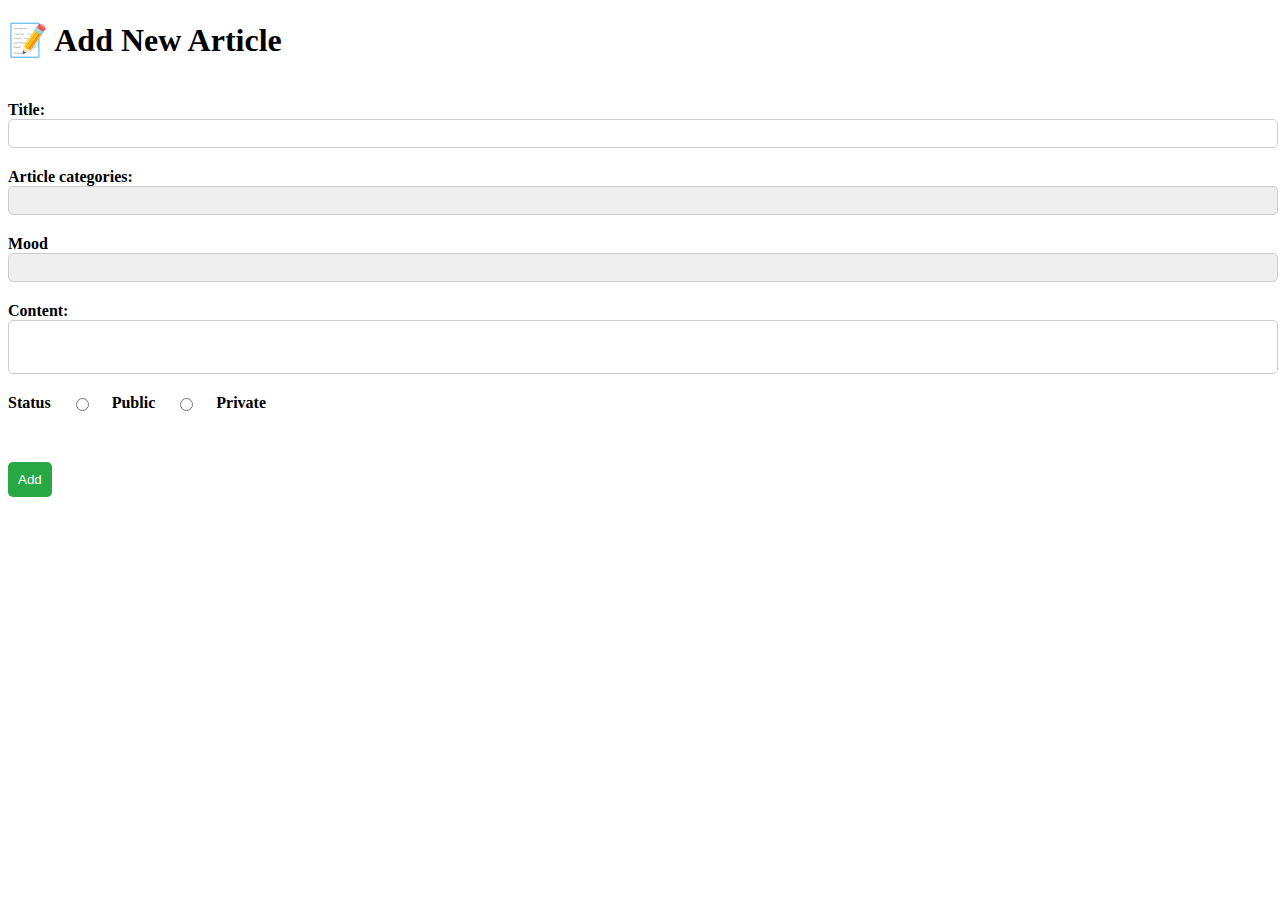
==== pages/add_new_article.html @ ecf34fa5 "hihi" ====
<!DOCTYPE html>
<html lang="en">
<head>
    <meta charset="UTF-8">
    <meta name="viewport" content="width=device-width, initial-scale=1.0">
    <title>Add New Article</title>
    <link rel="stylesheet" href="../CSS/add_new_article.css">
</head>
<body>
    <h1>📝 Add New Article</h1>
    <form id="form">
        <div class="title">
            <label class="h" for="">Title:</label><br>
            <input class="new-title" type="text"><br> 
        </div>
        <div class="category">
            <label class="h" for="">Article categories:</label><br>
            <input class="new-article-category" type="text"><br>
        </div>
        <div class="mood-h">
            <label class="h" for="">Mood</label><br>
            <input class="mood" type="text"><br>  
        </div>
        <div class="content">
            <label class="h" for="">Content:</label><br>
            <input type="text" class="new-content"><br>  
        </div>
        <div class="option">
            <label class="h" for="">Status</label>

            <input type="radio" name="status" id="public" value="Public">
            <label class="h" for="public">Public</label>

            <input type="radio" name="status" id="private" value="Private">
            <label class="h" for="private">Private</label> 
        </div>
        <div>
           <button class="add-new-article">Add</button> 
        </div>
    </form>
</body>
</html>
---- CSS/add_new_article.css ----
#form {
    display: flex;
    flex-direction: column;
}

.h {
    font-weight: 600;
}

.new-title {
    width: 100%;
    height: 25px;
    top: 23px;
    border-radius: 5px;
    border-width: 1px;
    color: #FFFFFF;
    border: 1px solid #CCCCCC;
}
.new-article-category {
    width: 100%;
    height: 25px;
    top: 23px;
    border-radius: 5px;
    border-width: 1px;
    color: #FFFFFF;
    background-color: #EFEFEF;
    border: 1px solid #CCCCCC;
}
.mood {
    width: 100%;
    height: 25px;
    top: 23px;
    border-radius: 5px;
    border-width: 1px;
    color: #FFFFFF;
    background-color: #EFEFEF;
    border: 1px solid #CCCCCC;
}

.new-content {
    width: 100%;
    height: 50px;
    top: 23px;
    border-radius: 5px;
    border-width: 1px;
    background-color: #FFFFFF;
    border: 1px solid #CCCCCC;
}

.option {
    display: flex;
    gap: 20px;
    margin-top: 20px;
    margin-bottom: 20px;
}

.title {
    margin-top: 20px;
}

.category {
    margin-top: 20px;
}

.mood-h {
    margin-top: 20px;
}

.content {
    margin-top: 20px;
}

.add-new-article {
    margin-top: 30px;
    width: 43.720001220703125px;
    height: 35px;
    border-radius: 5px;
    background-color: #28A745;
    color: #FFFFFF;
    border: none;
}
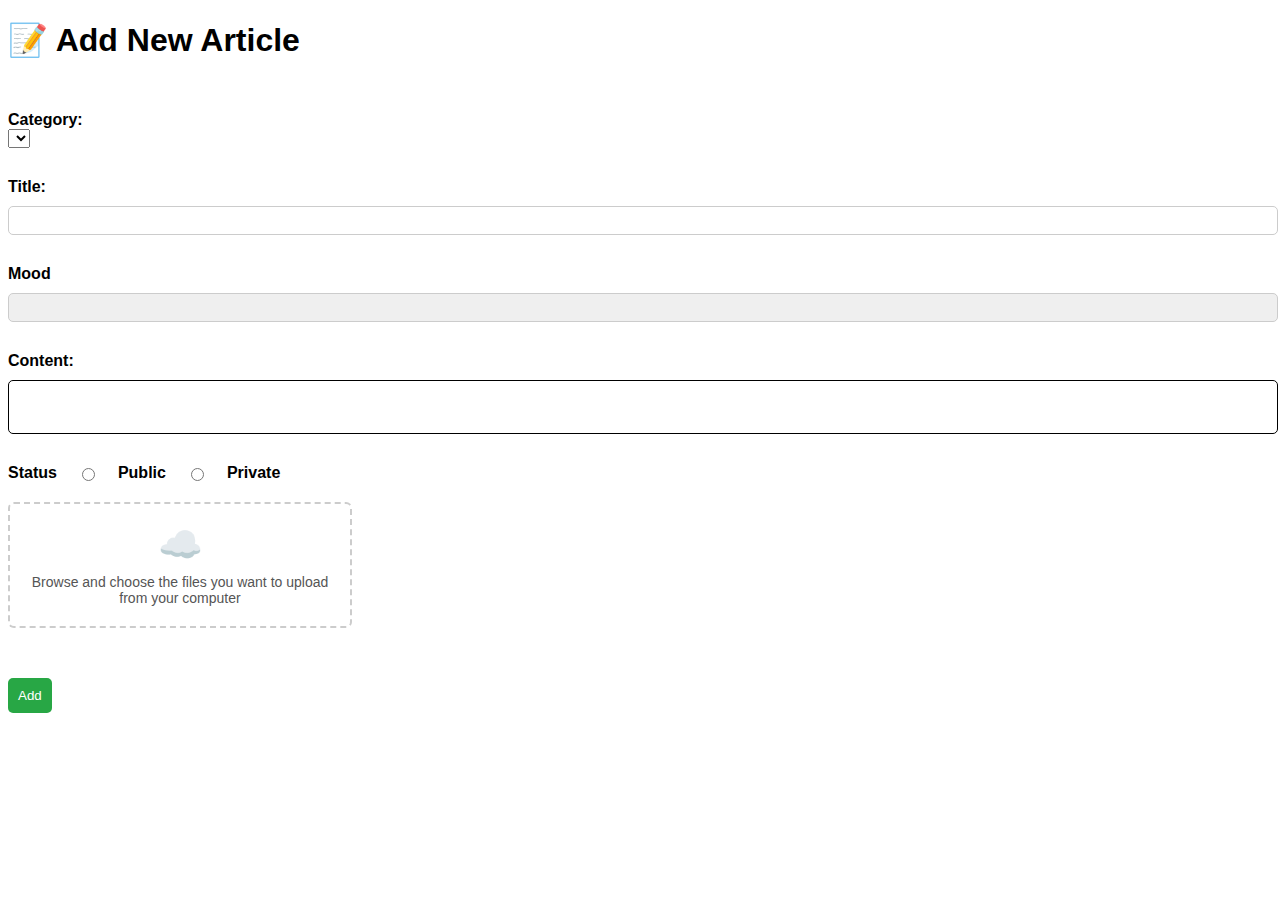
==== commit 1fc8622b: "haha" ====
--- a/pages/add_new_article.html
+++ b/pages/add_new_article.html
@@ -1,42 +1,55 @@
 <!DOCTYPE html>
 <html lang="en">
-<head>
-    <meta charset="UTF-8">
-    <meta name="viewport" content="width=device-width, initial-scale=1.0">
+  <head>
+    <meta charset="UTF-8" />
+    <meta name="viewport" content="width=device-width, initial-scale=1.0" />
     <title>Add New Article</title>
-    <link rel="stylesheet" href="../CSS/add_new_article.css">
-</head>
-<body>
+    <link rel="stylesheet" href="../CSS/add_new_article.css" />
+  </head>
+  <body>
     <h1>📝 Add New Article</h1>
     <form id="form">
-        <div class="title">
-            <label class="h" for="">Title:</label><br>
-            <input class="new-title" type="text"><br> 
+      <div id="" class="category">
+        <label class="h" for="">Category:</label><br />
+        <select name="list-category" id="list-category">
+          
+        </select>
+      </div>
+      <div class="title">
+        <label class="h" for="">Title:</label><br />
+        <input id="input-title" class="new-title" type="text" /><br />
+      </div>
+      <div class="mood-h">
+        <label class="h" for="">Mood</label><br />
+        <input class="mood" type="text" /><br />
+      </div>
+      <div class="content">
+        <label class="h" for="">Content:</label><br />
+        <input id="input-content" type="text" class="new-content" /><br />
+      </div>
+      <div class="option">
+        <label id="input-status" class="h" for="">Status</label>
+
+        <input type="radio" name="status" id="public" value="Public" />
+        <label class="h" for="public">Public</label>
+
+        <input type="radio" name="status" id="private" value="Private" />
+        <label class="h" for="private">Private</label>
+      </div>
+
+      <div class="upload-area" id="upload-area">
+        <input type="file" id="input-image" accept="image/*" hidden />
+        <div class="upload-box" onclick="document.getElementById('input-image').click()">
+          <div class="icon">☁️</div>
+          <p>Browse and choose the files you want to upload from your computer</p>
         </div>
-        <div class="category">
-            <label class="h" for="">Article categories:</label><br>
-            <input class="new-article-category" type="text"><br>
-        </div>
-        <div class="mood-h">
-            <label class="h" for="">Mood</label><br>
-            <input class="mood" type="text"><br>  
-        </div>
-        <div class="content">
-            <label class="h" for="">Content:</label><br>
-            <input type="text" class="new-content"><br>  
-        </div>
-        <div class="option">
-            <label class="h" for="">Status</label>
-
-            <input type="radio" name="status" id="public" value="Public">
-            <label class="h" for="public">Public</label>
-
-            <input type="radio" name="status" id="private" value="Private">
-            <label class="h" for="private">Private</label> 
-        </div>
-        <div>
-           <button class="add-new-article">Add</button> 
-        </div>
+        <img id="preview-image" style="display:none; max-width: 200px; height: auto;" />
+      </div>      
+      
+      <div>
+        <button id="btn-add" class="add-new-article">Add</button>
+      </div>
     </form>
-</body>
-</html>+    <script src="../JS/add_new_article.js"></script>
+  </body>
+</html>
--- a/CSS/add_new_article.css
+++ b/CSS/add_new_article.css
@@ -1,3 +1,7 @@
+body {
+    font-family: Arial, sans-serif;
+}
+
 #form {
     display: flex;
     flex-direction: column;
@@ -13,8 +17,9 @@
     top: 23px;
     border-radius: 5px;
     border-width: 1px;
-    color: #FFFFFF;
+    color: black;
     border: 1px solid #CCCCCC;
+    margin-top: 10px;
 }
 .new-article-category {
     width: 100%;
@@ -22,9 +27,10 @@
     top: 23px;
     border-radius: 5px;
     border-width: 1px;
-    color: #FFFFFF;
+    color: black;
     background-color: #EFEFEF;
     border: 1px solid #CCCCCC;
+    margin-top: 10px;
 }
 .mood {
     width: 100%;
@@ -32,42 +38,43 @@
     top: 23px;
     border-radius: 5px;
     border-width: 1px;
-    color: #FFFFFF;
+    color: black;
     background-color: #EFEFEF;
     border: 1px solid #CCCCCC;
+    margin-top: 10px;
 }
 
 .new-content {
     width: 100%;
     height: 50px;
-    top: 23px;
     border-radius: 5px;
     border-width: 1px;
     background-color: #FFFFFF;
-    border: 1px solid #CCCCCC;
+    border: 1px solid black;
+    margin-top: 10px;
 }
 
 .option {
     display: flex;
     gap: 20px;
-    margin-top: 20px;
+    margin-top: 30px;
     margin-bottom: 20px;
 }
 
 .title {
-    margin-top: 20px;
+    margin-top: 30px;
 }
 
 .category {
-    margin-top: 20px;
+    margin-top: 30px;
 }
 
 .mood-h {
-    margin-top: 20px;
+    margin-top: 30px;
 }
 
 .content {
-    margin-top: 20px;
+    margin-top: 30px;
 }
 
 .add-new-article {
@@ -78,6 +85,45 @@
     background-color: #28A745;
     color: #FFFFFF;
     border: none;
+    cursor: pointer;
 }
 
+.public {
+    background-color: #D1FAE5;
+    color: #065F46;
+    padding: 5px 10px;
+}
 
+.private {
+    background-color: #FEE2E2;
+    color: #991B1B;
+    padding: 5px 10px;
+}
+
+.upload-area {
+    border: 2px dashed #ccc;
+    border-radius: 6px;
+    padding: 20px;
+    text-align: center;
+    cursor: pointer;
+    margin-bottom: 20px;
+    transition: border-color 0.3s;
+    width: 300px;
+  }
+  
+  .upload-area:hover {
+    border-color: #888;
+  }
+  
+  .upload-box .icon {
+    font-size: 36px;
+    margin-bottom: 8px;
+  }
+  
+  .upload-box p {
+    margin: 0;
+    font-size: 14px;
+    color: #555;
+  }
+  
+
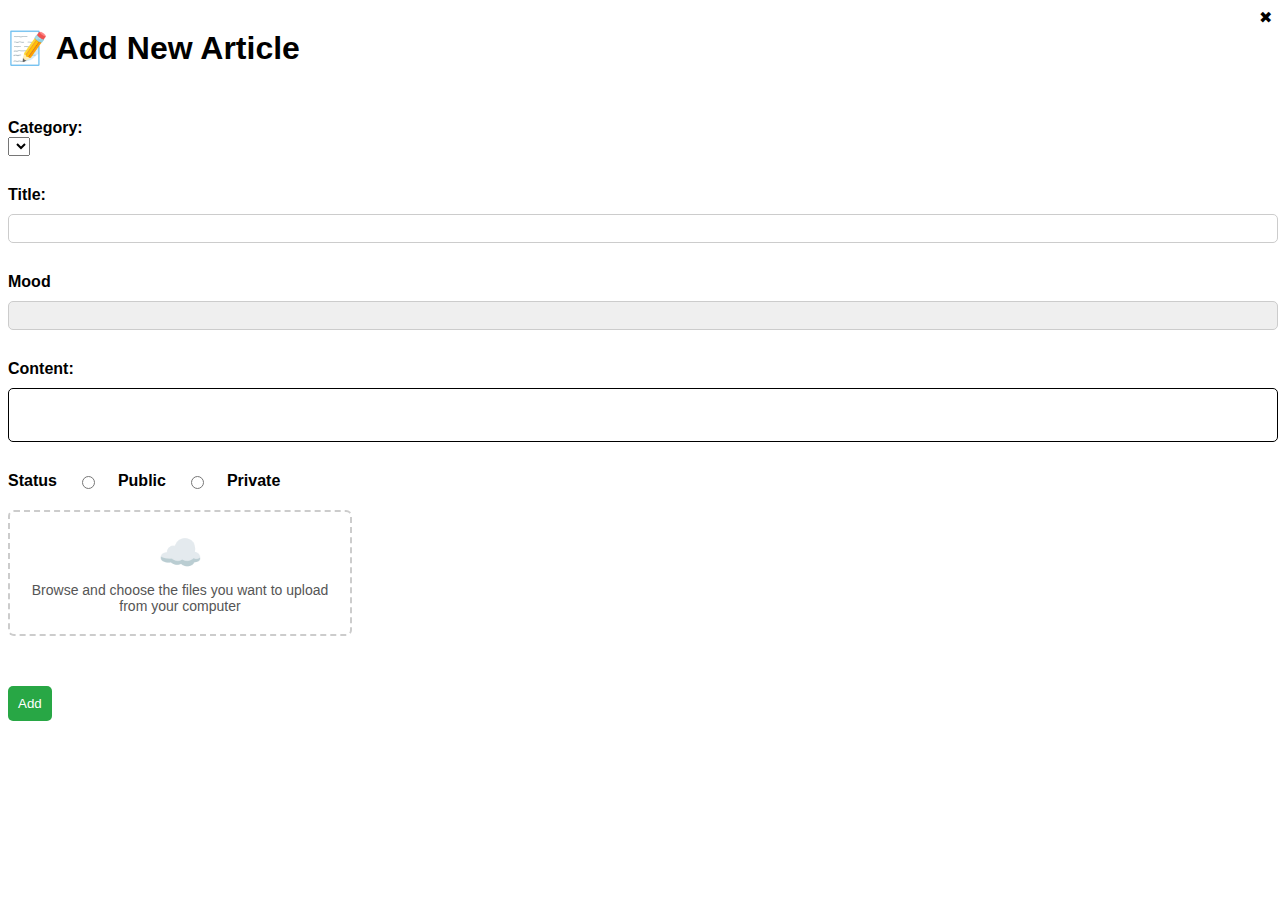
==== commit a3f4bfd4: "." ====
--- a/pages/add_new_article.html
+++ b/pages/add_new_article.html
@@ -7,7 +7,11 @@
     <link rel="stylesheet" href="../CSS/add_new_article.css" />
   </head>
   <body>
-    <h1>📝 Add New Article</h1>
+    <div class="close">
+      <h1>📝 Add New Article</h1>
+      <span id="close-btn" class="close-btn">✖</span>
+    </div>
+    
     <form id="form">
       <div id="" class="category">
         <label class="h" for="">Category:</label><br />
--- a/CSS/add_new_article.css
+++ b/CSS/add_new_article.css
@@ -1,5 +1,14 @@
 body {
     font-family: Arial, sans-serif;
+}
+
+.close {
+    display: flex;
+    justify-content: space-between;
+}
+
+.close-btn {
+    cursor: pointer;
 }
 
 #form {
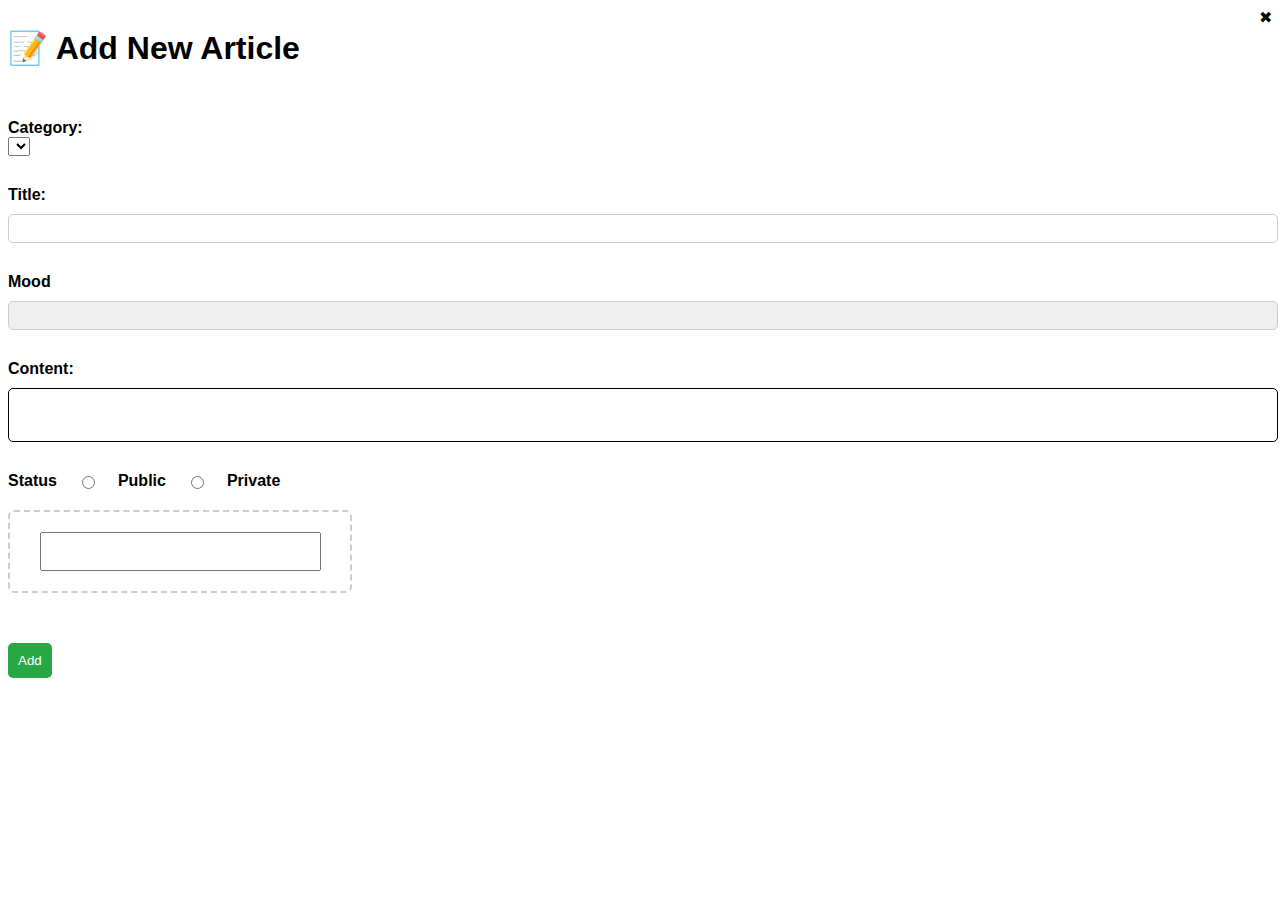
==== commit 6a4ce75e: "project" ====
--- a/pages/add_new_article.html
+++ b/pages/add_new_article.html
@@ -42,12 +42,9 @@
       </div>
 
       <div class="upload-area" id="upload-area">
-        <input type="file" id="input-image" accept="image/*" hidden />
-        <div class="upload-box" onclick="document.getElementById('input-image').click()">
-          <div class="icon">☁️</div>
-          <p>Browse and choose the files you want to upload from your computer</p>
+        <input type="text" id="input-image"/>
         </div>
-        <img id="preview-image" style="display:none; max-width: 200px; height: auto;" />
+        <img id="preview-image" class="preview-image" />
       </div>      
       
       <div>
--- a/CSS/add_new_article.css
+++ b/CSS/add_new_article.css
@@ -134,5 +134,14 @@
     font-size: 14px;
     color: #555;
   }
+
+  .preview-image {
+    display:none;
+    max-width: 200px;
+    height: auto;
+  }
   
+  #input-image {
+    padding: 10px 50px;
+  }
 
